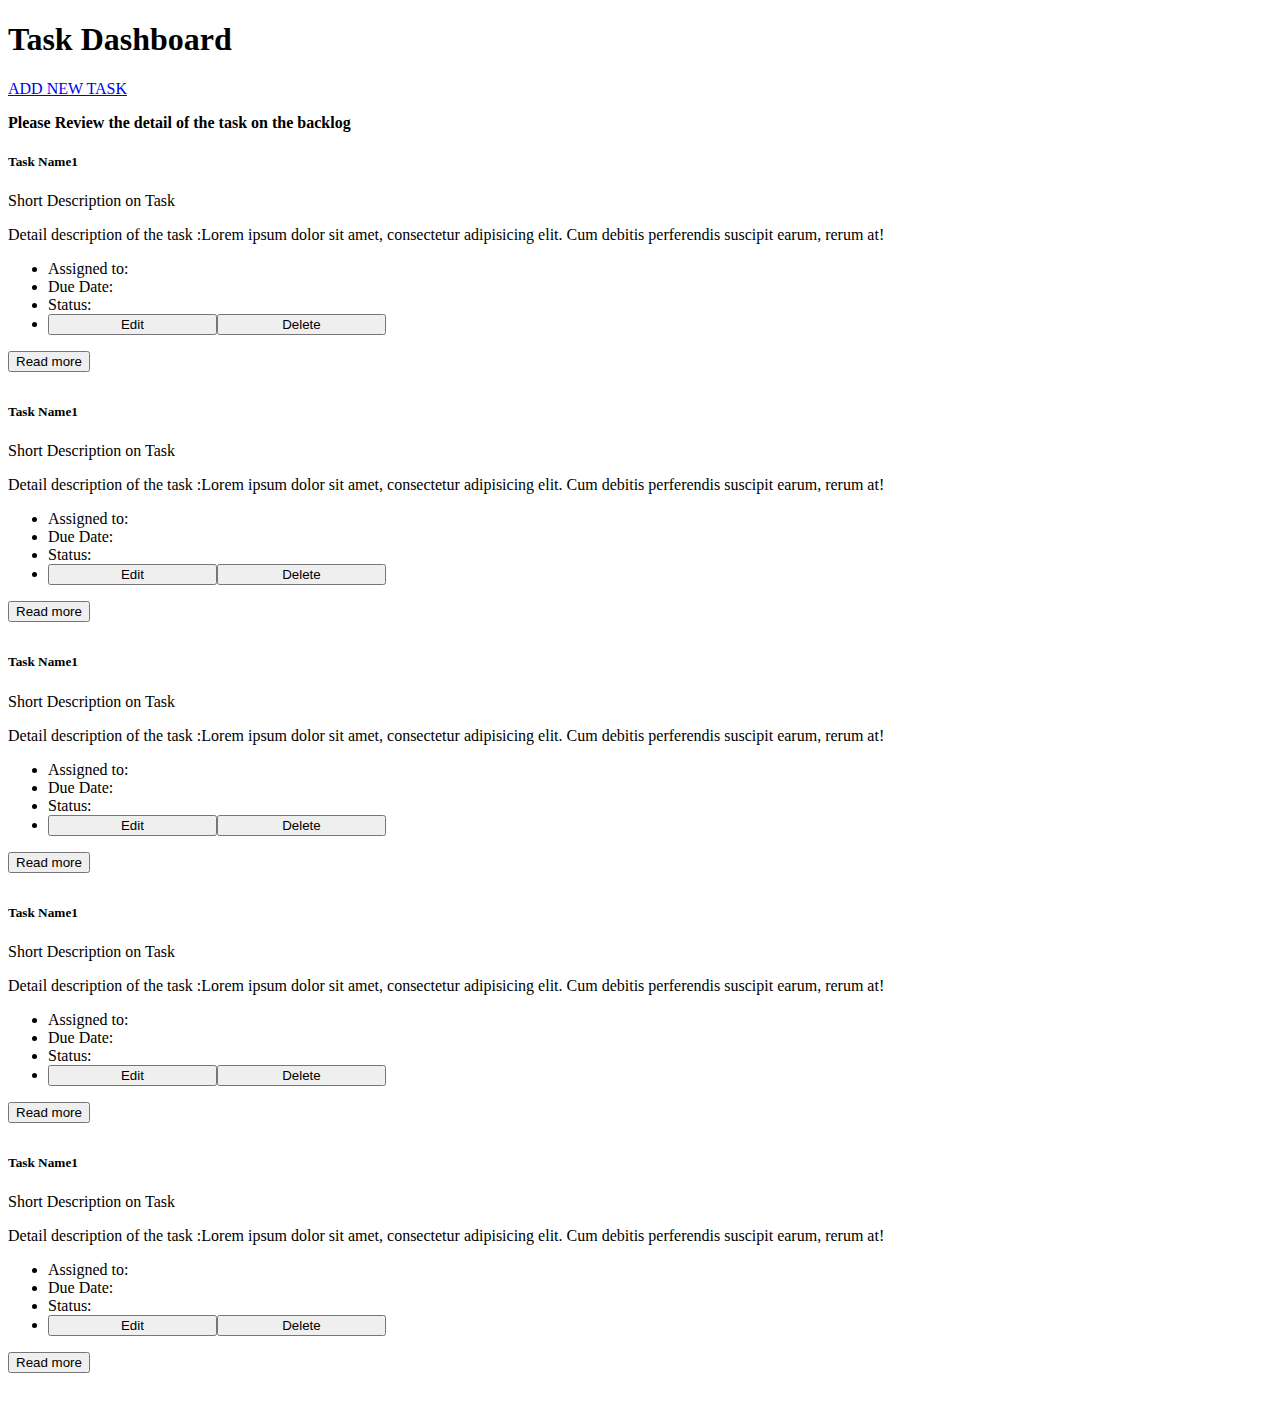
==== index.html @ ff546978 "Added new Js" ====
<!DOCTYPE html>
<html lang="en">
<head>
    <meta charset="UTF-8">
    <meta name="viewport" content="width=device-width, initial-scale=1.0">
    <link rel="stylesheet" href="https://cdn.jsdelivr.net/npm/bootstrap@4.5.3/dist/css/bootstrap.min.css"
        integrity="sha384-TX8t27EcRE3e/ihU7zmQxVncDAy5uIKz4rEkgIXeMed4M0jlfIDPvg6uqKI2xXr2" crossorigin="anonymous">
        <link rel="stylesheet" href="css/style.css">     
      
    <title>Task Dashboard</title>
</head>
<body>
                <!-- Header in Jumbotron  &  sticky button-->
    <header>
        <div class="jumbotron jumbotron-fluid text-center">
            <div class="container">
                <h1 class="display-4">Task Dashboard</h1>
                <a class="btn btn-primary fixed-top m-3" href="newtask.html" role="button">ADD NEW TASK</a>
                <p class="lead"> <strong>Please Review the detail of the task on the backlog</strong></p>
            </div>
        </div>

    </header>

       <!-- Add new task button -->
       
<main class="container">
 
    
                        <!-- Card 1 -->
<div class="card">
    <div class="card-body">
            <h5 class="card-title">Task Name1</h5>
            <p class="card-text">Short Description on Task</p>
           <div id=>
                <p>Detail description of the task :Lorem ipsum dolor sit amet, consectetur adipisicing elit. Cum debitis perferendis suscipit earum, rerum at!</p>
                <ul class="list-group list-group-flush">
                    <li class="list-group-item">Assigned to:</li>
                    <li class="list-group-item">Due Date:</li>
                    <li class="list-group-item">Status: <div class="progress">
                    <div class="progress-bar bg-success" role="progressbar" style="width: 25%" aria-valuenow="25" aria-valuemin="0" aria-valuemax="100"></div>
                    </div></li>
                    <li class="list-group-item text-center"><button  type="button" class="btn btn-primary m-4">Edit</button><button  type="button" class="btn btn-primary">Delete</button></li>
                </ul>
            </div>
        <button id="myBtn" onclick=>Read more</button>        
    </div>
</div> 
                            <!-- Card 2 -->
<div class="card">
<div class="card-body">
        <h5 class="card-title">Task Name1</h5>
        <p class="card-text">Short Description on Task</p>
        <div id=>
            <p>Detail description of the task :Lorem ipsum dolor sit amet, consectetur adipisicing elit. Cum debitis perferendis suscipit earum, rerum at!</p>
            <ul class="list-group list-group-flush">
                <li class="list-group-item">Assigned to:</li>
                <li class="list-group-item">Due Date:</li>
                <li class="list-group-item">Status: <div class="progress">
                <div class="progress-bar bg-success" role="progressbar" style="width: 25%" aria-valuenow="25" aria-valuemin="0" aria-valuemax="100"></div>
                </div></li>
                <li class="list-group-item text-center"><button  type="button" class="btn btn-primary m-4">Edit</button><button  type="button" class="btn btn-primary">Delete</button></li>
            </ul>
        </div>
    <button id="myBtn" onclick=>Read more</button>        
</div>
</div> 
   
                    <!-- Card 3 -->

<div class="card">
<div class="card-body">
        <h5 class="card-title">Task Name1</h5>
        <p class="card-text">Short Description on Task</p>
        <div id=>
            <p>Detail description of the task :Lorem ipsum dolor sit amet, consectetur adipisicing elit. Cum debitis perferendis suscipit earum, rerum at!</p>
            <ul class="list-group list-group-flush">
                <li class="list-group-item">Assigned to:</li>
                <li class="list-group-item">Due Date:</li>
                <li class="list-group-item">Status: <div class="progress">
                <div class="progress-bar bg-success" role="progressbar" style="width: 25%" aria-valuenow="25" aria-valuemin="0" aria-valuemax="100"></div>
                </div></li>
                <li class="list-group-item text-center"><button  type="button" class="btn btn-primary m-4">Edit</button><button  type="button" class="btn btn-primary">Delete</button></li>
            </ul>
        </div>
    <button id="myBtn" onclick=>Read more</button>        
</div>
</div> 

    
                        <!-- Card 4 -->
<div class="card">
<div class="card-body">
        <h5 class="card-title">Task Name1</h5>
        <p class="card-text">Short Description on Task</p>
        <div id=>
            <p>Detail description of the task :Lorem ipsum dolor sit amet, consectetur adipisicing elit. Cum debitis perferendis suscipit earum, rerum at!</p>
            <ul class="list-group list-group-flush">
                <li class="list-group-item">Assigned to:</li>
                <li class="list-group-item">Due Date:</li>
                <li class="list-group-item">Status: <div class="progress">
                <div class="progress-bar bg-success" role="progressbar" style="width: 25%" aria-valuenow="25" aria-valuemin="0" aria-valuemax="100"></div>
                </div></li>
                <li class="list-group-item text-center"><button  type="button" class="btn btn-primary m-4">Edit</button><button  type="button" class="btn btn-primary">Delete</button></li>
            </ul>
        </div>
    <button id="myBtn" onclick=>Read more</button>        
</div>
</div> 

                        
                         <!-- Card 5 -->
<div class="card">
    <div class="card-body">
            <h5 class="card-title">Task Name1</h5>
            <p class="card-text">Short Description on Task</p>
        <div id=>
                <p>Detail description of the task :Lorem ipsum dolor sit amet, consectetur adipisicing elit. Cum debitis perferendis suscipit earum, rerum at!</p>
                <ul class="list-group list-group-flush">
                    <li class="list-group-item">Assigned to:</li>
                    <li class="list-group-item">Due Date:</li>
                    <li class="list-group-item">Status: <div class="progress">
                    <div class="progress-bar bg-success" role="progressbar" style="width: 25%" aria-valuenow="25" aria-valuemin="0" aria-valuemax="100"></div>
                    </div></li>
                    <li class="list-group-item text-center"><button  type="button" class="btn btn-primary m-4">Edit</button><button  type="button" class="btn btn-primary">Delete</button></li>
                </ul>
            </div>
        <button id="myBtn" onclick=>Read more</button>        
    </div>
</div> 
        
                     
    
    
    </main>
                 <!-- footer -->
    <footer>
        <!-- Tek & Ardra @&copy; -->
    </footer>

    <script src="https://code.jquery.com/jquery-3.5.1.slim.min.js"
        integrity="sha384-DfXdz2htPH0lsSSs5nCTpuj/zy4C+OGpamoFVy38MVBnE+IbbVYUew+OrCXaRkfj"
        crossorigin="anonymous"></script>
    <script src="https://cdn.jsdelivr.net/npm/bootstrap@4.5.3/dist/js/bootstrap.bundle.min.js"
        integrity="sha384-ho+j7jyWK8fNQe+A12Hb8AhRq26LrZ/JpcUGGOn+Y7RsweNrtN/tE3MoK7ZeZDyx"
        crossorigin="anonymous"></script>

       
       
</body>
</html>
---- css/style.css ----
.container{
      width:70%;
 }
 
 .btn{
    width:20%; 
}


.card{
      margin-bottom: 2em;


}
footer{
      margin-top: 20px;
      background-color: black;
      color: white;
      text-align: center ;
}


#more{display: none;}
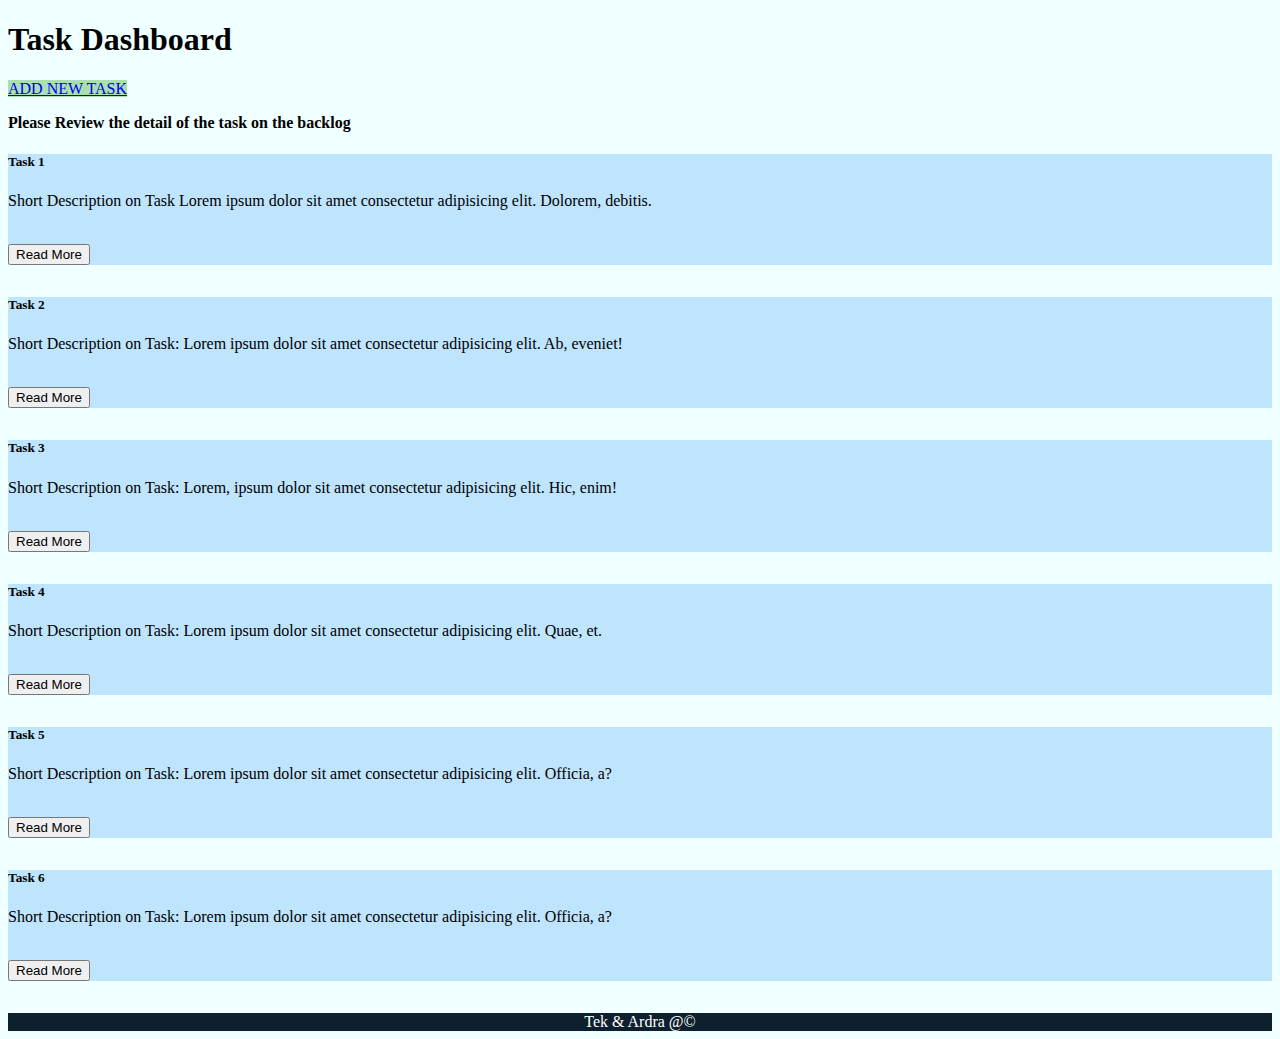
==== commit 56e44a3d: "Merge pull request #3 from Ardra-rep1/Ardra_modified_form" ====
--- a/index.html
+++ b/index.html
@@ -15,7 +15,7 @@
         <div class="jumbotron jumbotron-fluid text-center">
             <div class="container">
                 <h1 class="display-4">Task Dashboard</h1>
-                <a class="btn btn-primary fixed-top m-3" href="newtask.html" role="button">ADD NEW TASK</a>
+                <a class="btn fixed-top m-3 btnnew" href="newtask.html" role="button">ADD NEW TASK</a>
                 <p class="lead"> <strong>Please Review the detail of the task on the backlog</strong></p>
             </div>
         </div>
@@ -26,13 +26,15 @@
        
 <main class="container">
  
-    
+
                         <!-- Card 1 -->
+<div class="row">
+<div class="col-lg-6">
 <div class="card">
     <div class="card-body">
-            <h5 class="card-title">Task Name1</h5>
-            <p class="card-text">Short Description on Task</p>
-           <div id=>
+            <h5 class="card-title">Task 1</h5>
+            <p class="card-text">Short Description on Task Lorem ipsum dolor sit amet consectetur adipisicing elit. Dolorem, debitis.</p>
+           <div id="task1" style="display:none">
                 <p>Detail description of the task :Lorem ipsum dolor sit amet, consectetur adipisicing elit. Cum debitis perferendis suscipit earum, rerum at!</p>
                 <ul class="list-group list-group-flush">
                     <li class="list-group-item">Assigned to:</li>
@@ -43,15 +45,18 @@
                     <li class="list-group-item text-center"><button  type="button" class="btn btn-primary m-4">Edit</button><button  type="button" class="btn btn-primary">Delete</button></li>
                 </ul>
             </div>
-        <button id="myBtn" onclick=>Read more</button>        
+            <br>
+        <button id="task1_btn" onclick="moreLess('task1')">Read More</button>        
     </div>
-</div> 
-                            <!-- Card 2 -->
+</div>
+</div>
+                     <!-- Card 2 -->
+<div class="col-lg-6">
 <div class="card">
 <div class="card-body">
-        <h5 class="card-title">Task Name1</h5>
-        <p class="card-text">Short Description on Task</p>
-        <div id=>
+        <h5 class="card-title">Task 2</h5>
+        <p class="card-text">Short Description on Task: Lorem ipsum dolor sit amet consectetur adipisicing elit. Ab, eveniet!</p>
+        <div id="task2" style="display:none">
             <p>Detail description of the task :Lorem ipsum dolor sit amet, consectetur adipisicing elit. Cum debitis perferendis suscipit earum, rerum at!</p>
             <ul class="list-group list-group-flush">
                 <li class="list-group-item">Assigned to:</li>
@@ -62,17 +67,21 @@
                 <li class="list-group-item text-center"><button  type="button" class="btn btn-primary m-4">Edit</button><button  type="button" class="btn btn-primary">Delete</button></li>
             </ul>
         </div>
-    <button id="myBtn" onclick=>Read more</button>        
-</div>
-</div> 
-   
+        <br>
+    <button id="task2_btn" onclick="moreLess('task2')">Read More</button>        
+</div>
+</div> 
+</div>
+</div>
                     <!-- Card 3 -->
+<div class="row">
+<div class="col-lg-6">
 
 <div class="card">
 <div class="card-body">
-        <h5 class="card-title">Task Name1</h5>
-        <p class="card-text">Short Description on Task</p>
-        <div id=>
+        <h5 class="card-title">Task 3</h5>
+        <p class="card-text">Short Description on Task: Lorem, ipsum dolor sit amet consectetur adipisicing elit. Hic, enim!<p>
+        <div id="task3" style="display:none">
             <p>Detail description of the task :Lorem ipsum dolor sit amet, consectetur adipisicing elit. Cum debitis perferendis suscipit earum, rerum at!</p>
             <ul class="list-group list-group-flush">
                 <li class="list-group-item">Assigned to:</li>
@@ -83,17 +92,21 @@
                 <li class="list-group-item text-center"><button  type="button" class="btn btn-primary m-4">Edit</button><button  type="button" class="btn btn-primary">Delete</button></li>
             </ul>
         </div>
-    <button id="myBtn" onclick=>Read more</button>        
-</div>
-</div> 
+     <br>
+    <button id="task3_btn"  onclick="moreLess('task3')" >Read More</button>   
+    
+</div>
+</div> 
+</div>
 
     
                         <!-- Card 4 -->
+<div class="col-lg-6">
 <div class="card">
 <div class="card-body">
-        <h5 class="card-title">Task Name1</h5>
-        <p class="card-text">Short Description on Task</p>
-        <div id=>
+        <h5 class="card-title">Task 4</h5>
+        <p class="card-text">Short Description on Task: Lorem ipsum dolor sit amet consectetur adipisicing elit. Quae, et.</p>
+        <div id="task4"style="display:none">
             <p>Detail description of the task :Lorem ipsum dolor sit amet, consectetur adipisicing elit. Cum debitis perferendis suscipit earum, rerum at!</p>
             <ul class="list-group list-group-flush">
                 <li class="list-group-item">Assigned to:</li>
@@ -104,17 +117,23 @@
                 <li class="list-group-item text-center"><button  type="button" class="btn btn-primary m-4">Edit</button><button  type="button" class="btn btn-primary">Delete</button></li>
             </ul>
         </div>
-    <button id="myBtn" onclick=>Read more</button>        
-</div>
-</div> 
-
+        <br>
+    <button id="task4_btn" onclick="moreLess('task4')">Read More</button>        
+</div>
+</div> 
+
+</div>
+</div>
                         
                          <!-- Card 5 -->
+<div class="row">
+<div class="col-lg-6">
+
 <div class="card">
     <div class="card-body">
-            <h5 class="card-title">Task Name1</h5>
-            <p class="card-text">Short Description on Task</p>
-        <div id=>
+            <h5 class="card-title">Task 5</h5>
+            <p class="card-text">Short Description on Task: Lorem ipsum dolor sit amet consectetur adipisicing elit. Officia, a?</p>
+        <div id="task5" style="display:none">
                 <p>Detail description of the task :Lorem ipsum dolor sit amet, consectetur adipisicing elit. Cum debitis perferendis suscipit earum, rerum at!</p>
                 <ul class="list-group list-group-flush">
                     <li class="list-group-item">Assigned to:</li>
@@ -125,9 +144,43 @@
                     <li class="list-group-item text-center"><button  type="button" class="btn btn-primary m-4">Edit</button><button  type="button" class="btn btn-primary">Delete</button></li>
                 </ul>
             </div>
-        <button id="myBtn" onclick=>Read more</button>        
+            <br>
+        <button id="task5_btn" onclick="moreLess('task5')">Read More</button>        
     </div>
-</div> 
+</div>
+</div> 
+                <!-- Card 6 -->
+
+<div class="col-lg-6">
+
+    <div class="card">
+        <div class="card-body">
+            <h5 class="card-title">Task 6</h5>
+            <p class="card-text">Short Description on Task: Lorem ipsum dolor sit amet consectetur adipisicing elit.
+                Officia, a?</p>
+            <div id="task6" style="display:none">
+                <p>Detail description of the task :Lorem ipsum dolor sit amet, consectetur adipisicing elit. Cum debitis
+                    perferendis suscipit earum, rerum at!</p>
+                <ul class="list-group list-group-flush">
+                    <li class="list-group-item">Assigned to:</li>
+                    <li class="list-group-item">Due Date:</li>
+                    <li class="list-group-item">Status: <div class="progress">
+                            <div class="progress-bar bg-success" role="progressbar" style="width: 25%"
+                                aria-valuenow="25" aria-valuemin="0" aria-valuemax="100"></div>
+                        </div>
+                    </li>
+                    <li class="list-group-item text-center">
+                        <button type="button" class="btn btn-primary m-4">Edit</button>
+                        <button type="button"class="btn btn-primary">Delete</button>
+                    </li>
+                </ul>
+            </div>
+            <br>
+            <button id="task6_btn" onclick="moreLess('task6')">Read More</button>
+        </div>
+    </div>
+</div>
+</div>
         
                      
     
@@ -135,7 +188,7 @@
     </main>
                  <!-- footer -->
     <footer>
-        <!-- Tek & Ardra @&copy; -->
+        Tek & Ardra @&copy; 
     </footer>
 
     <script src="https://code.jquery.com/jquery-3.5.1.slim.min.js"
@@ -144,7 +197,7 @@
     <script src="https://cdn.jsdelivr.net/npm/bootstrap@4.5.3/dist/js/bootstrap.bundle.min.js"
         integrity="sha384-ho+j7jyWK8fNQe+A12Hb8AhRq26LrZ/JpcUGGOn+Y7RsweNrtN/tE3MoK7ZeZDyx"
         crossorigin="anonymous"></script>
-
+        <script src="js/index2.js"></script>
        
        
 </body>
--- a/css/style.css
+++ b/css/style.css
@@ -1,26 +1,33 @@
  
- .container{
-      width:70%;
+ 
+ body{
+        background-color:azure;
  }
  
  .btn{
-    width:20%; 
+    width:40%; 
 }
 
 
 .card{
+    
+      background-color: rgb(191, 228, 253);
       margin-bottom: 2em;
 
 
 }
 footer{
       margin-top: 20px;
-      background-color: black;
+      background-color: rgb(14, 32, 46);
       color: white;
       text-align: center ;
 }
 
 
-#more{display: none;}
 
+.btnnew{
 
+      background-color:rgb(169, 223, 178);
+      width: 15%;;
+}
+
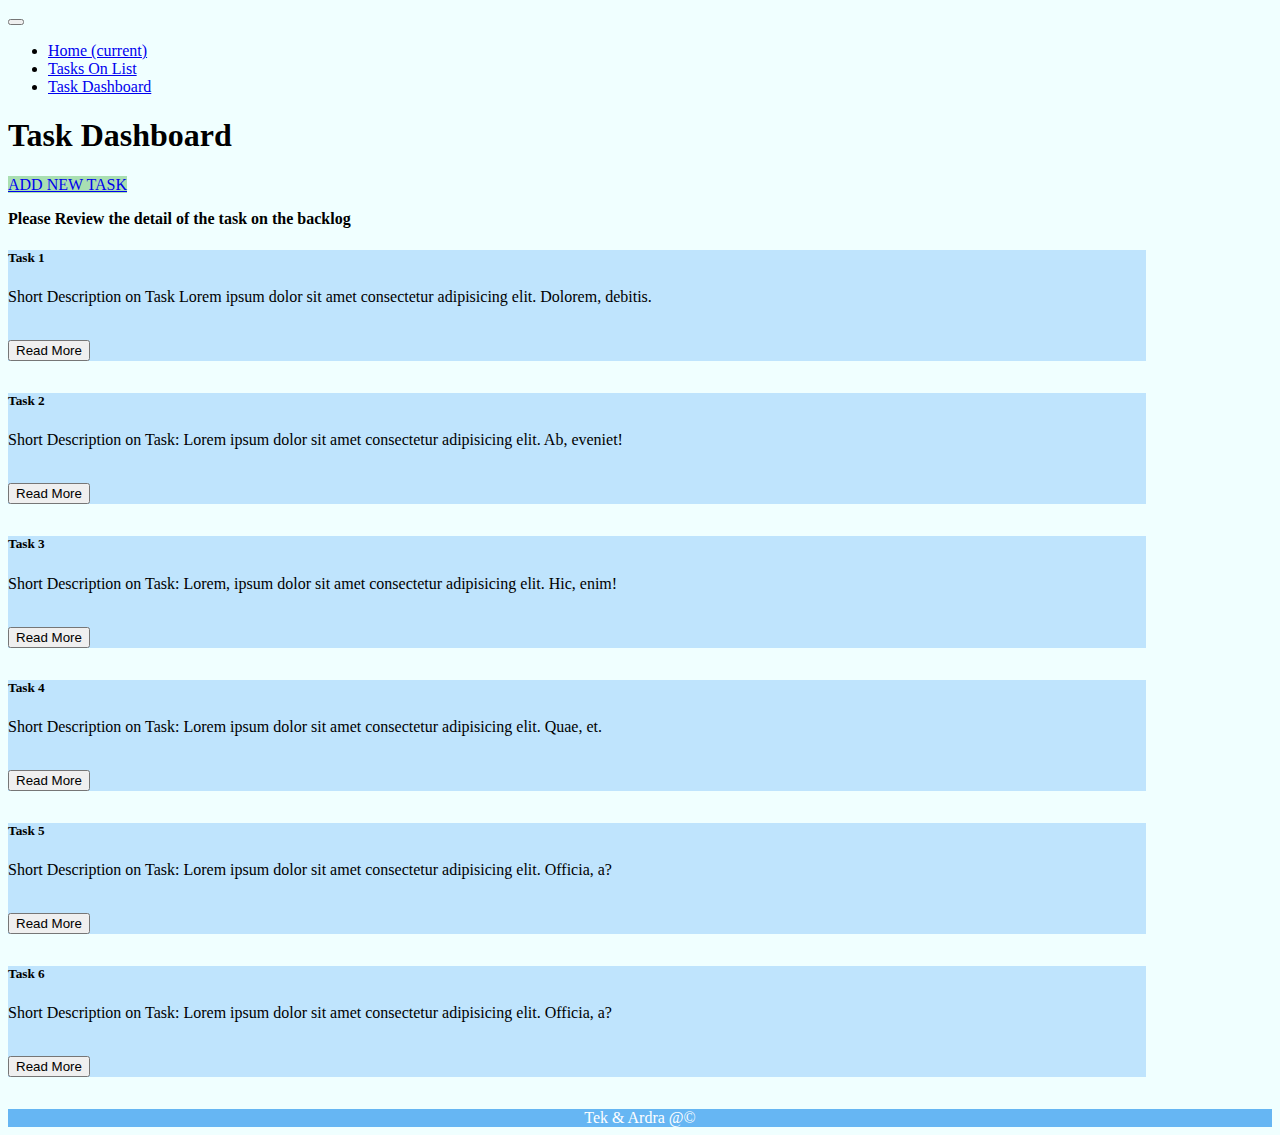
==== commit 02552297: "Navbar Added" ====
--- a/index.html
+++ b/index.html
@@ -1,204 +1,263 @@
-<!DOCTYPE html>
-<html lang="en">
-<head>
-    <meta charset="UTF-8">
-    <meta name="viewport" content="width=device-width, initial-scale=1.0">
-    <link rel="stylesheet" href="https://cdn.jsdelivr.net/npm/bootstrap@4.5.3/dist/css/bootstrap.min.css"
-        integrity="sha384-TX8t27EcRE3e/ihU7zmQxVncDAy5uIKz4rEkgIXeMed4M0jlfIDPvg6uqKI2xXr2" crossorigin="anonymous">
-        <link rel="stylesheet" href="css/style.css">     
-      
-    <title>Task Dashboard</title>
-</head>
-<body>
-                <!-- Header in Jumbotron  &  sticky button-->
-    <header>
-        <div class="jumbotron jumbotron-fluid text-center">
-            <div class="container">
-                <h1 class="display-4">Task Dashboard</h1>
-                <a class="btn fixed-top m-3 btnnew" href="newtask.html" role="button">ADD NEW TASK</a>
-                <p class="lead"> <strong>Please Review the detail of the task on the backlog</strong></p>
-            </div>
-        </div>
-
-    </header>
-
-       <!-- Add new task button -->
-       
-<main class="container">
- 
-
-                        <!-- Card 1 -->
-<div class="row">
-<div class="col-lg-6">
-<div class="card">
-    <div class="card-body">
-            <h5 class="card-title">Task 1</h5>
-            <p class="card-text">Short Description on Task Lorem ipsum dolor sit amet consectetur adipisicing elit. Dolorem, debitis.</p>
-           <div id="task1" style="display:none">
-                <p>Detail description of the task :Lorem ipsum dolor sit amet, consectetur adipisicing elit. Cum debitis perferendis suscipit earum, rerum at!</p>
-                <ul class="list-group list-group-flush">
-                    <li class="list-group-item">Assigned to:</li>
-                    <li class="list-group-item">Due Date:</li>
-                    <li class="list-group-item">Status: <div class="progress">
-                    <div class="progress-bar bg-success" role="progressbar" style="width: 25%" aria-valuenow="25" aria-valuemin="0" aria-valuemax="100"></div>
-                    </div></li>
-                    <li class="list-group-item text-center"><button  type="button" class="btn btn-primary m-4">Edit</button><button  type="button" class="btn btn-primary">Delete</button></li>
-                </ul>
-            </div>
-            <br>
-        <button id="task1_btn" onclick="moreLess('task1')">Read More</button>        
-    </div>
-</div>
-</div>
-                     <!-- Card 2 -->
-<div class="col-lg-6">
-<div class="card">
-<div class="card-body">
-        <h5 class="card-title">Task 2</h5>
-        <p class="card-text">Short Description on Task: Lorem ipsum dolor sit amet consectetur adipisicing elit. Ab, eveniet!</p>
-        <div id="task2" style="display:none">
-            <p>Detail description of the task :Lorem ipsum dolor sit amet, consectetur adipisicing elit. Cum debitis perferendis suscipit earum, rerum at!</p>
-            <ul class="list-group list-group-flush">
-                <li class="list-group-item">Assigned to:</li>
-                <li class="list-group-item">Due Date:</li>
-                <li class="list-group-item">Status: <div class="progress">
-                <div class="progress-bar bg-success" role="progressbar" style="width: 25%" aria-valuenow="25" aria-valuemin="0" aria-valuemax="100"></div>
-                </div></li>
-                <li class="list-group-item text-center"><button  type="button" class="btn btn-primary m-4">Edit</button><button  type="button" class="btn btn-primary">Delete</button></li>
-            </ul>
-        </div>
-        <br>
-    <button id="task2_btn" onclick="moreLess('task2')">Read More</button>        
-</div>
-</div> 
-</div>
-</div>
-                    <!-- Card 3 -->
-<div class="row">
-<div class="col-lg-6">
-
-<div class="card">
-<div class="card-body">
-        <h5 class="card-title">Task 3</h5>
-        <p class="card-text">Short Description on Task: Lorem, ipsum dolor sit amet consectetur adipisicing elit. Hic, enim!<p>
-        <div id="task3" style="display:none">
-            <p>Detail description of the task :Lorem ipsum dolor sit amet, consectetur adipisicing elit. Cum debitis perferendis suscipit earum, rerum at!</p>
-            <ul class="list-group list-group-flush">
-                <li class="list-group-item">Assigned to:</li>
-                <li class="list-group-item">Due Date:</li>
-                <li class="list-group-item">Status: <div class="progress">
-                <div class="progress-bar bg-success" role="progressbar" style="width: 25%" aria-valuenow="25" aria-valuemin="0" aria-valuemax="100"></div>
-                </div></li>
-                <li class="list-group-item text-center"><button  type="button" class="btn btn-primary m-4">Edit</button><button  type="button" class="btn btn-primary">Delete</button></li>
-            </ul>
-        </div>
-     <br>
-    <button id="task3_btn"  onclick="moreLess('task3')" >Read More</button>   
-    
-</div>
-</div> 
-</div>
-
-    
-                        <!-- Card 4 -->
-<div class="col-lg-6">
-<div class="card">
-<div class="card-body">
-        <h5 class="card-title">Task 4</h5>
-        <p class="card-text">Short Description on Task: Lorem ipsum dolor sit amet consectetur adipisicing elit. Quae, et.</p>
-        <div id="task4"style="display:none">
-            <p>Detail description of the task :Lorem ipsum dolor sit amet, consectetur adipisicing elit. Cum debitis perferendis suscipit earum, rerum at!</p>
-            <ul class="list-group list-group-flush">
-                <li class="list-group-item">Assigned to:</li>
-                <li class="list-group-item">Due Date:</li>
-                <li class="list-group-item">Status: <div class="progress">
-                <div class="progress-bar bg-success" role="progressbar" style="width: 25%" aria-valuenow="25" aria-valuemin="0" aria-valuemax="100"></div>
-                </div></li>
-                <li class="list-group-item text-center"><button  type="button" class="btn btn-primary m-4">Edit</button><button  type="button" class="btn btn-primary">Delete</button></li>
-            </ul>
-        </div>
-        <br>
-    <button id="task4_btn" onclick="moreLess('task4')">Read More</button>        
-</div>
-</div> 
-
-</div>
-</div>
-                        
-                         <!-- Card 5 -->
-<div class="row">
-<div class="col-lg-6">
-
-<div class="card">
-    <div class="card-body">
-            <h5 class="card-title">Task 5</h5>
-            <p class="card-text">Short Description on Task: Lorem ipsum dolor sit amet consectetur adipisicing elit. Officia, a?</p>
-        <div id="task5" style="display:none">
-                <p>Detail description of the task :Lorem ipsum dolor sit amet, consectetur adipisicing elit. Cum debitis perferendis suscipit earum, rerum at!</p>
-                <ul class="list-group list-group-flush">
-                    <li class="list-group-item">Assigned to:</li>
-                    <li class="list-group-item">Due Date:</li>
-                    <li class="list-group-item">Status: <div class="progress">
-                    <div class="progress-bar bg-success" role="progressbar" style="width: 25%" aria-valuenow="25" aria-valuemin="0" aria-valuemax="100"></div>
-                    </div></li>
-                    <li class="list-group-item text-center"><button  type="button" class="btn btn-primary m-4">Edit</button><button  type="button" class="btn btn-primary">Delete</button></li>
-                </ul>
-            </div>
-            <br>
-        <button id="task5_btn" onclick="moreLess('task5')">Read More</button>        
-    </div>
-</div>
-</div> 
-                <!-- Card 6 -->
-
-<div class="col-lg-6">
-
-    <div class="card">
-        <div class="card-body">
-            <h5 class="card-title">Task 6</h5>
-            <p class="card-text">Short Description on Task: Lorem ipsum dolor sit amet consectetur adipisicing elit.
-                Officia, a?</p>
-            <div id="task6" style="display:none">
-                <p>Detail description of the task :Lorem ipsum dolor sit amet, consectetur adipisicing elit. Cum debitis
-                    perferendis suscipit earum, rerum at!</p>
-                <ul class="list-group list-group-flush">
-                    <li class="list-group-item">Assigned to:</li>
-                    <li class="list-group-item">Due Date:</li>
-                    <li class="list-group-item">Status: <div class="progress">
-                            <div class="progress-bar bg-success" role="progressbar" style="width: 25%"
-                                aria-valuenow="25" aria-valuemin="0" aria-valuemax="100"></div>
-                        </div>
-                    </li>
-                    <li class="list-group-item text-center">
-                        <button type="button" class="btn btn-primary m-4">Edit</button>
-                        <button type="button"class="btn btn-primary">Delete</button>
-                    </li>
-                </ul>
-            </div>
-            <br>
-            <button id="task6_btn" onclick="moreLess('task6')">Read More</button>
-        </div>
-    </div>
-</div>
-</div>
-        
-                     
-    
-    
-    </main>
-                 <!-- footer -->
-    <footer>
-        Tek & Ardra @&copy; 
-    </footer>
-
-    <script src="https://code.jquery.com/jquery-3.5.1.slim.min.js"
-        integrity="sha384-DfXdz2htPH0lsSSs5nCTpuj/zy4C+OGpamoFVy38MVBnE+IbbVYUew+OrCXaRkfj"
-        crossorigin="anonymous"></script>
-    <script src="https://cdn.jsdelivr.net/npm/bootstrap@4.5.3/dist/js/bootstrap.bundle.min.js"
-        integrity="sha384-ho+j7jyWK8fNQe+A12Hb8AhRq26LrZ/JpcUGGOn+Y7RsweNrtN/tE3MoK7ZeZDyx"
-        crossorigin="anonymous"></script>
-        <script src="js/index2.js"></script>
-       
-       
-</body>
+<!DOCTYPE html>
+<html lang="en">
+
+<head>
+    <meta charset="UTF-8">
+    <meta name="viewport" content="width=device-width, initial-scale=1.0">
+    <link rel="stylesheet" href="https://cdn.jsdelivr.net/npm/bootstrap@4.5.3/dist/css/bootstrap.min.css"
+        integrity="sha384-TX8t27EcRE3e/ihU7zmQxVncDAy5uIKz4rEkgIXeMed4M0jlfIDPvg6uqKI2xXr2" crossorigin="anonymous">
+    <link rel="stylesheet" href="css/style.css">
+
+    <title>Task Dashboard</title>
+</head>
+
+
+<body>
+
+   
+    <header>
+        <nav class="navbar-light navbar-expand-sm bg-light text-muted">
+            <!-- Add the <a> below: -->
+            <button class="navbar-toggler" type="button" data-toggle="collapse" data-target="#navbarSupportedContent"
+                aria-controls="navbarSupportedContent" aria-expanded="false" aria-label="Toggle navigation">
+                <span class="navbar-toggler-icon"></span>
+            </button>
+            <div class="collapse navbar-collapse" id="navbarSupportedContent">
+                <!-- Make the follow elements into a nav component: -->
+                <ul class="navbar-nav">
+                    <li class="nav-item active">
+                        <a href="newTask.html" class="nav-link">Home <span class="sr-only">(current)</span></a>
+                    </li>
+                    <li class="nav-item">
+                        <a href="#TasksAdded" class="nav-link">Tasks On List</a>
+                    </li>
+                    <li class="nav-item">
+                        <a href="index.html" class="nav-link">Task Dashboard</a>
+                    </li>
+                </ul>
+            </div>
+        </nav>
+        <!-- Header in Jumbotron  &  sticky button-->
+        <div class="jumbotron jumbotron-fluid text-center">
+            <div class="container">
+                <h1 class="display-4">Task Dashboard</h1>
+                <a class="btn m-3 btnnew" href="newtask.html" role="button">ADD NEW TASK</a>
+                <p class="lead"> <strong>Please Review the detail of the task on the backlog</strong></p>
+            </div>
+        </div>
+
+    </header>
+
+    <!-- Add new task button -->
+
+    <main class="container">
+
+
+        <!-- Card 1 -->
+        <div class="row">
+            <div class="col-lg-6">
+                <div class="card">
+                    <div class="card-body">
+                        <h5 class="card-title">Task 1</h5>
+                        <p class="card-text">Short Description on Task Lorem ipsum dolor sit amet consectetur
+                            adipisicing elit. Dolorem, debitis.</p>
+                        <div id="task1" style="display:none">
+                            <p>Detail description of the task :Lorem ipsum dolor sit amet, consectetur adipisicing elit.
+                                Cum debitis perferendis suscipit earum, rerum at!</p>
+                            <ul class="list-group list-group-flush">
+                                <li class="list-group-item">Assigned to:</li>
+                                <li class="list-group-item">Due Date:</li>
+                                <li class="list-group-item">Status: <div class="progress">
+                                        <div class="progress-bar bg-success" role="progressbar" style="width: 25%"
+                                            aria-valuenow="25" aria-valuemin="0" aria-valuemax="100"></div>
+                                    </div>
+                                </li>
+                                <li class="list-group-item text-center"><button type="button"
+                                        class="btn btn-primary m-4">Edit</button><button type="button"
+                                        class="btn btn-primary">Delete</button></li>
+                            </ul>
+                        </div>
+                        <br>
+                        <button id="task1_btn" onclick="moreLess('task1')">Read More</button>
+                    </div>
+                </div>
+            </div>
+            <!-- Card 2 -->
+            <div class="col-lg-6">
+                <div class="card">
+                    <div class="card-body">
+                        <h5 class="card-title">Task 2</h5>
+                        <p class="card-text">Short Description on Task: Lorem ipsum dolor sit amet consectetur
+                            adipisicing elit. Ab, eveniet!</p>
+                        <div id="task2" style="display:none">
+                            <p>Detail description of the task :Lorem ipsum dolor sit amet, consectetur adipisicing elit.
+                                Cum debitis perferendis suscipit earum, rerum at!</p>
+                            <ul class="list-group list-group-flush">
+                                <li class="list-group-item">Assigned to:</li>
+                                <li class="list-group-item">Due Date:</li>
+                                <li class="list-group-item">Status: <div class="progress">
+                                        <div class="progress-bar bg-success" role="progressbar" style="width: 25%"
+                                            aria-valuenow="25" aria-valuemin="0" aria-valuemax="100"></div>
+                                    </div>
+                                </li>
+                                <li class="list-group-item text-center"><button type="button"
+                                        class="btn btn-primary m-4">Edit</button><button type="button"
+                                        class="btn btn-primary">Delete</button></li>
+                            </ul>
+                        </div>
+                        <br>
+                        <button id="task2_btn" onclick="moreLess('task2')">Read More</button>
+                    </div>
+                </div>
+            </div>
+        </div>
+        <!-- Card 3 -->
+        <div class="row">
+            <div class="col-lg-6">
+
+                <div class="card">
+                    <div class="card-body">
+                        <h5 class="card-title">Task 3</h5>
+                        <p class="card-text">Short Description on Task: Lorem, ipsum dolor sit amet consectetur
+                            adipisicing elit. Hic, enim!
+                        <p>
+                        <div id="task3" style="display:none">
+                            <p>Detail description of the task :Lorem ipsum dolor sit amet, consectetur adipisicing elit.
+                                Cum debitis perferendis suscipit earum, rerum at!</p>
+                            <ul class="list-group list-group-flush">
+                                <li class="list-group-item">Assigned to:</li>
+                                <li class="list-group-item">Due Date:</li>
+                                <li class="list-group-item">Status: <div class="progress">
+                                        <div class="progress-bar bg-success" role="progressbar" style="width: 25%"
+                                            aria-valuenow="25" aria-valuemin="0" aria-valuemax="100"></div>
+                                    </div>
+                                </li>
+                                <li class="list-group-item text-center"><button type="button"
+                                        class="btn btn-primary m-4">Edit</button><button type="button"
+                                        class="btn btn-primary">Delete</button></li>
+                            </ul>
+                        </div>
+                        <br>
+                        <button id="task3_btn" onclick="moreLess('task3')">Read More</button>
+
+                    </div>
+                </div>
+            </div>
+
+
+            <!-- Card 4 -->
+            <div class="col-lg-6">
+                <div class="card">
+                    <div class="card-body">
+                        <h5 class="card-title">Task 4</h5>
+                        <p class="card-text">Short Description on Task: Lorem ipsum dolor sit amet consectetur
+                            adipisicing elit. Quae, et.</p>
+                        <div id="task4" style="display:none">
+                            <p>Detail description of the task :Lorem ipsum dolor sit amet, consectetur adipisicing elit.
+                                Cum debitis perferendis suscipit earum, rerum at!</p>
+                            <ul class="list-group list-group-flush">
+                                <li class="list-group-item">Assigned to:</li>
+                                <li class="list-group-item">Due Date:</li>
+                                <li class="list-group-item">Status: <div class="progress">
+                                        <div class="progress-bar bg-success" role="progressbar" style="width: 25%"
+                                            aria-valuenow="25" aria-valuemin="0" aria-valuemax="100"></div>
+                                    </div>
+                                </li>
+                                <li class="list-group-item text-center"><button type="button"
+                                        class="btn btn-primary m-4">Edit</button><button type="button"
+                                        class="btn btn-primary">Delete</button></li>
+                            </ul>
+                        </div>
+                        <br>
+                        <button id="task4_btn" onclick="moreLess('task4')">Read More</button>
+                    </div>
+                </div>
+
+            </div>
+        </div>
+
+        <!-- Card 5 -->
+        <div class="row">
+            <div class="col-lg-6">
+
+                <div class="card">
+                    <div class="card-body">
+                        <h5 class="card-title">Task 5</h5>
+                        <p class="card-text">Short Description on Task: Lorem ipsum dolor sit amet consectetur
+                            adipisicing elit. Officia, a?</p>
+                        <div id="task5" style="display:none">
+                            <p>Detail description of the task :Lorem ipsum dolor sit amet, consectetur adipisicing elit.
+                                Cum debitis perferendis suscipit earum, rerum at!</p>
+                            <ul class="list-group list-group-flush">
+                                <li class="list-group-item">Assigned to:</li>
+                                <li class="list-group-item">Due Date:</li>
+                                <li class="list-group-item">Status: <div class="progress">
+                                        <div class="progress-bar bg-success" role="progressbar" style="width: 25%"
+                                            aria-valuenow="25" aria-valuemin="0" aria-valuemax="100"></div>
+                                    </div>
+                                </li>
+                                <li class="list-group-item text-center"><button type="button"
+                                        class="btn btn-primary m-4">Edit</button><button type="button"
+                                        class="btn btn-primary">Delete</button></li>
+                            </ul>
+                        </div>
+                        <br>
+                        <button id="task5_btn" onclick="moreLess('task5')">Read More</button>
+                    </div>
+                </div>
+            </div>
+            <!-- Card 6 -->
+
+            <div class="col-lg-6">
+
+                <div class="card">
+                    <div class="card-body">
+                        <h5 class="card-title">Task 6</h5>
+                        <p class="card-text">Short Description on Task: Lorem ipsum dolor sit amet consectetur
+                            adipisicing elit.
+                            Officia, a?</p>
+                        <div id="task6" style="display:none">
+                            <p>Detail description of the task :Lorem ipsum dolor sit amet, consectetur adipisicing elit.
+                                Cum debitis
+                                perferendis suscipit earum, rerum at!</p>
+                            <ul class="list-group list-group-flush">
+                                <li class="list-group-item">Assigned to:</li>
+                                <li class="list-group-item">Due Date:</li>
+                                <li class="list-group-item">Status: <div class="progress">
+                                        <div class="progress-bar bg-success" role="progressbar" style="width: 25%"
+                                            aria-valuenow="25" aria-valuemin="0" aria-valuemax="100"></div>
+                                    </div>
+                                </li>
+                                <li class="list-group-item text-center">
+                                    <button type="button" class="btn btn-primary m-4">Edit</button>
+                                    <button type="button" class="btn btn-primary">Delete</button>
+                                </li>
+                            </ul>
+                        </div>
+                        <br>
+                        <button id="task6_btn" onclick="moreLess('task6')">Read More</button>
+                    </div>
+                </div>
+            </div>
+        </div>
+
+
+
+
+    </main>
+    <!-- footer -->
+    <footer>
+        Tek & Ardra @&copy;
+    </footer>
+    <script src="https://code.jquery.com/jquery-3.5.1.slim.min.js"
+        integrity="sha384-DfXdz2htPH0lsSSs5nCTpuj/zy4C+OGpamoFVy38MVBnE+IbbVYUew+OrCXaRkfj"
+        crossorigin="anonymous"></script>
+    <script src="https://cdn.jsdelivr.net/npm/bootstrap@4.5.3/dist/js/bootstrap.bundle.min.js"
+        integrity="sha384-ho+j7jyWK8fNQe+A12Hb8AhRq26LrZ/JpcUGGOn+Y7RsweNrtN/tE3MoK7ZeZDyx"
+        crossorigin="anonymous"></script>
+    <script src="js/index2.js"></script>
+
+
+</body>
+
 </html>--- a/css/style.css
+++ b/css/style.css
@@ -1,8 +1,13 @@
  
+body{
+        background-color:azure;
+
+ }
+ .container{
+      width:90%;
+
+ }
  
- body{
-        background-color:azure;
- }
  
  .btn{
     width:40%; 
@@ -18,7 +23,7 @@
 }
 footer{
       margin-top: 20px;
-      background-color: rgb(14, 32, 46);
+      background-color: rgb(102, 182, 243);
       color: white;
       text-align: center ;
 }
@@ -28,6 +33,7 @@
 .btnnew{
 
       background-color:rgb(169, 223, 178);
-      width: 15%;;
+      width: 15%;
+     
 }
 
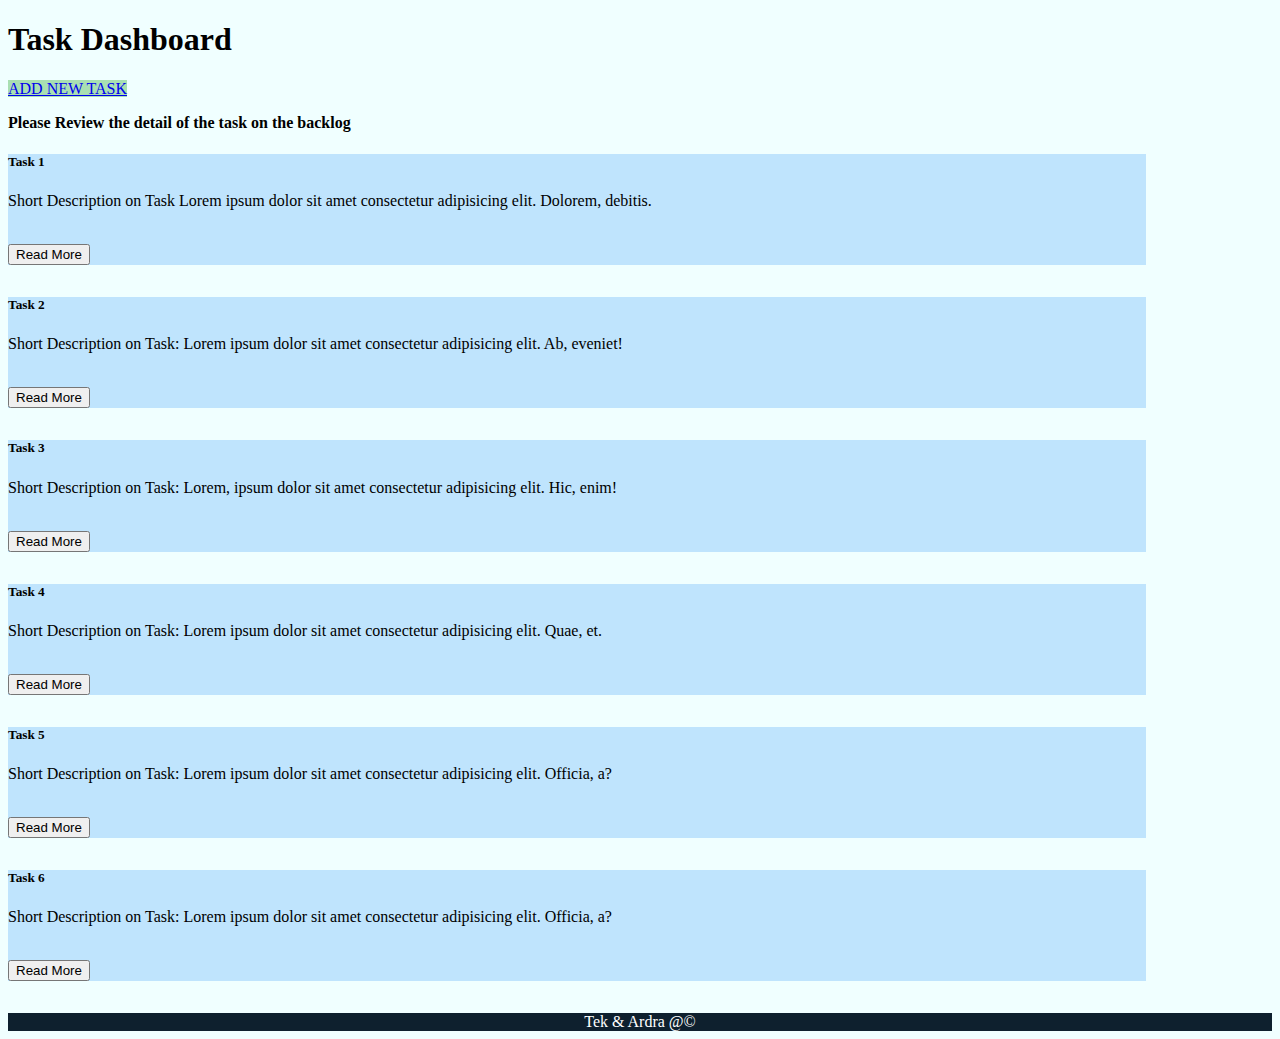
==== commit cb298409: "Copied from main repo" ====
--- a/index.html
+++ b/index.html
@@ -1,3 +1,4 @@
+
 <!DOCTYPE html>
 <html lang="en">
 
@@ -11,37 +12,13 @@
     <title>Task Dashboard</title>
 </head>
 
-
 <body>
-
-   
+    <!-- Header in Jumbotron  &  sticky button-->
     <header>
-        <nav class="navbar-light navbar-expand-sm bg-light text-muted">
-            <!-- Add the <a> below: -->
-            <button class="navbar-toggler" type="button" data-toggle="collapse" data-target="#navbarSupportedContent"
-                aria-controls="navbarSupportedContent" aria-expanded="false" aria-label="Toggle navigation">
-                <span class="navbar-toggler-icon"></span>
-            </button>
-            <div class="collapse navbar-collapse" id="navbarSupportedContent">
-                <!-- Make the follow elements into a nav component: -->
-                <ul class="navbar-nav">
-                    <li class="nav-item active">
-                        <a href="newTask.html" class="nav-link">Home <span class="sr-only">(current)</span></a>
-                    </li>
-                    <li class="nav-item">
-                        <a href="#TasksAdded" class="nav-link">Tasks On List</a>
-                    </li>
-                    <li class="nav-item">
-                        <a href="index.html" class="nav-link">Task Dashboard</a>
-                    </li>
-                </ul>
-            </div>
-        </nav>
-        <!-- Header in Jumbotron  &  sticky button-->
         <div class="jumbotron jumbotron-fluid text-center">
             <div class="container">
                 <h1 class="display-4">Task Dashboard</h1>
-                <a class="btn m-3 btnnew" href="newtask.html" role="button">ADD NEW TASK</a>
+                <a class="btn fixed-top m-3 btnnew" href="newtask.html" role="button">ADD NEW TASK</a>
                 <p class="lead"> <strong>Please Review the detail of the task on the backlog</strong></p>
             </div>
         </div>
@@ -249,6 +226,7 @@
     <footer>
         Tek & Ardra @&copy;
     </footer>
+
     <script src="https://code.jquery.com/jquery-3.5.1.slim.min.js"
         integrity="sha384-DfXdz2htPH0lsSSs5nCTpuj/zy4C+OGpamoFVy38MVBnE+IbbVYUew+OrCXaRkfj"
         crossorigin="anonymous"></script>
@@ -260,4 +238,5 @@
 
 </body>
 
-</html>+</html>
+
--- a/css/style.css
+++ b/css/style.css
@@ -1,3 +1,4 @@
+
  
 body{
         background-color:azure;
@@ -23,7 +24,7 @@
 }
 footer{
       margin-top: 20px;
-      background-color: rgb(102, 182, 243);
+      background-color: rgb(14, 32, 46);
       color: white;
       text-align: center ;
 }
@@ -33,7 +34,6 @@
 .btnnew{
 
       background-color:rgb(169, 223, 178);
-      width: 15%;
-     
+      width: 15%;;
 }
 
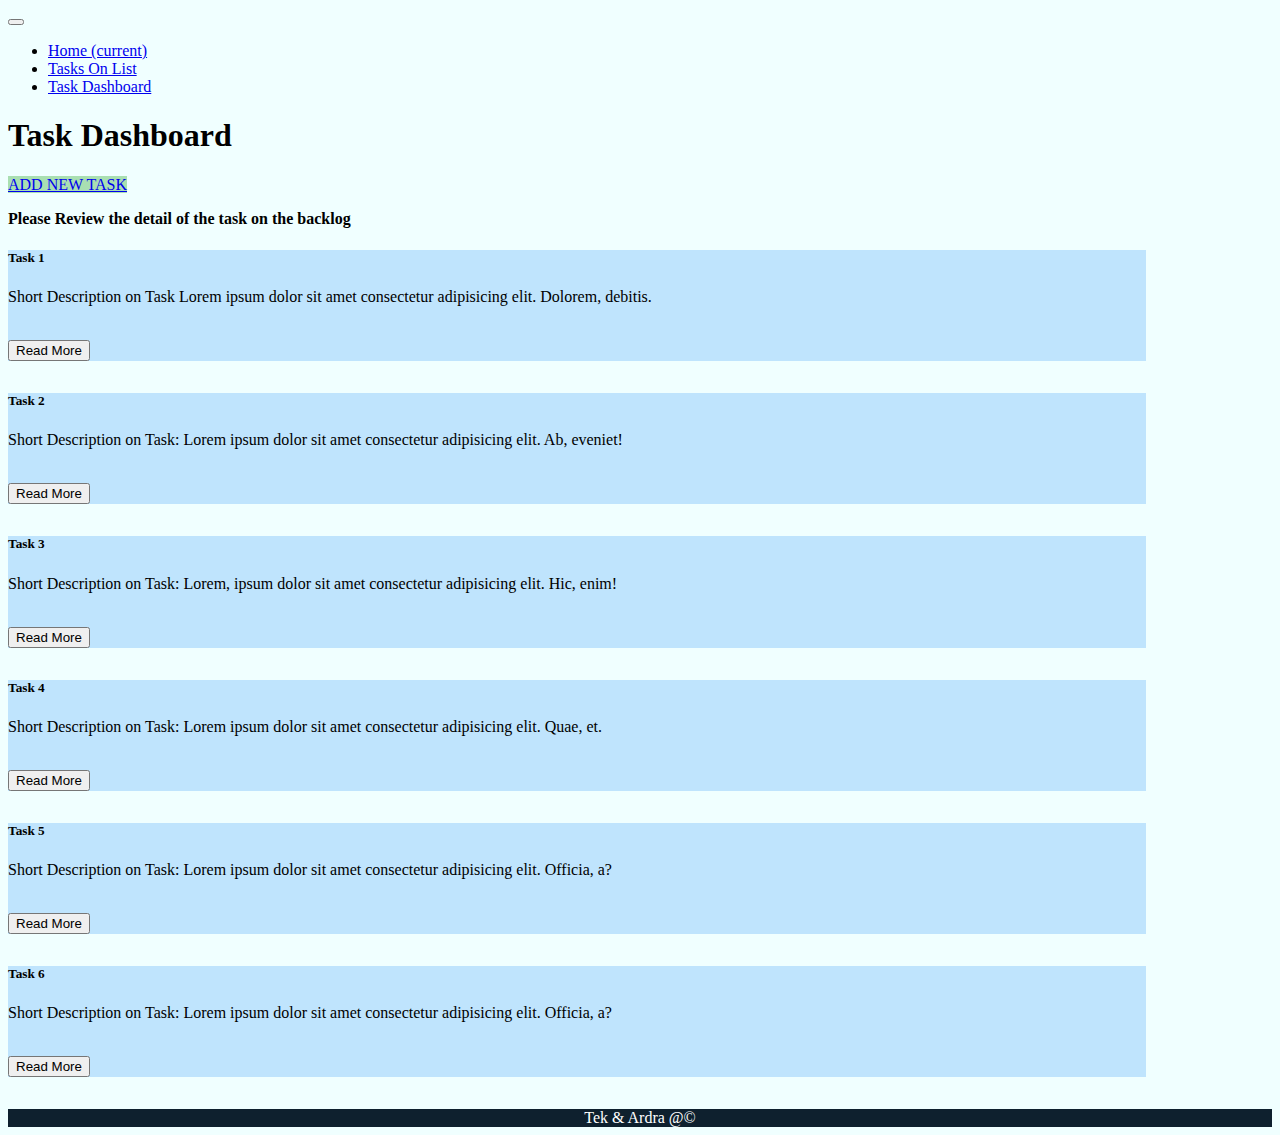
==== commit 53a05b54: "Added Navbar tasklist" ====
--- a/index.html
+++ b/index.html
@@ -1,4 +1,3 @@
-
 <!DOCTYPE html>
 <html lang="en">
 
@@ -12,13 +11,37 @@
     <title>Task Dashboard</title>
 </head>
 
+
 <body>
-    <!-- Header in Jumbotron  &  sticky button-->
+
+   
     <header>
+        <nav class="navbar-light navbar-expand-sm bg-light text-muted">
+            <!-- Add the <a> below: -->
+            <button class="navbar-toggler" type="button" data-toggle="collapse" data-target="#navbarSupportedContent"
+                aria-controls="navbarSupportedContent" aria-expanded="false" aria-label="Toggle navigation">
+                <span class="navbar-toggler-icon"></span>
+            </button>
+            <div class="collapse navbar-collapse" id="navbarSupportedContent">
+                <!-- Make the follow elements into a nav component: -->
+                <ul class="navbar-nav">
+                    <li class="nav-item active">
+                        <a href="newTask.html" class="nav-link">Home <span class="sr-only">(current)</span></a>
+                    </li>
+                    <li class="nav-item">
+                        <a href="#taskDisplayList" class="nav-link">Tasks On List</a>
+                    </li>
+                    <li class="nav-item">
+                        <a href="index.html" class="nav-link">Task Dashboard</a>
+                    </li>
+                </ul>
+            </div>
+        </nav>
+        <!-- Header in Jumbotron  &  sticky button-->
         <div class="jumbotron jumbotron-fluid text-center">
             <div class="container">
                 <h1 class="display-4">Task Dashboard</h1>
-                <a class="btn fixed-top m-3 btnnew" href="newtask.html" role="button">ADD NEW TASK</a>
+                <a class="btn m-3 btnnew" href="newtask.html" role="button">ADD NEW TASK</a>
                 <p class="lead"> <strong>Please Review the detail of the task on the backlog</strong></p>
             </div>
         </div>
@@ -226,7 +249,6 @@
     <footer>
         Tek & Ardra @&copy;
     </footer>
-
     <script src="https://code.jquery.com/jquery-3.5.1.slim.min.js"
         integrity="sha384-DfXdz2htPH0lsSSs5nCTpuj/zy4C+OGpamoFVy38MVBnE+IbbVYUew+OrCXaRkfj"
         crossorigin="anonymous"></script>
@@ -238,5 +260,4 @@
 
 </body>
 
-</html>
-
+</html>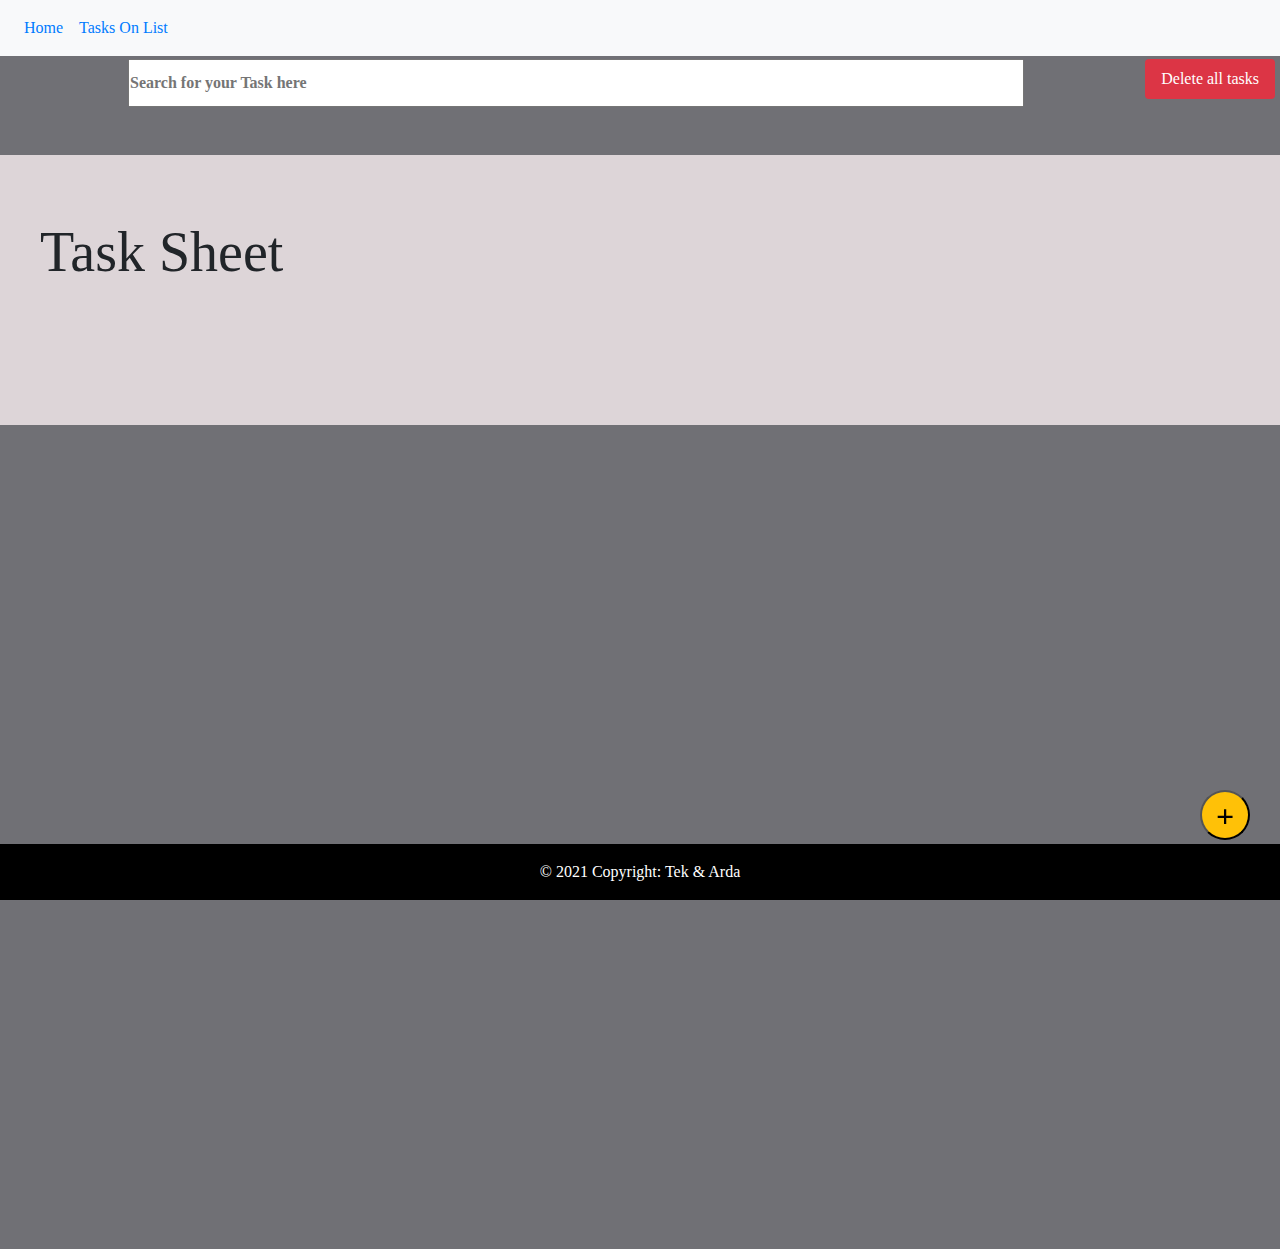
==== commit c1dcf147: "Update index.html" ====
--- a/index.html
+++ b/index.html
@@ -4,260 +4,307 @@
 <head>
     <meta charset="UTF-8">
     <meta name="viewport" content="width=device-width, initial-scale=1.0">
-    <link rel="stylesheet" href="https://cdn.jsdelivr.net/npm/bootstrap@4.5.3/dist/css/bootstrap.min.css"
-        integrity="sha384-TX8t27EcRE3e/ihU7zmQxVncDAy5uIKz4rEkgIXeMed4M0jlfIDPvg6uqKI2xXr2" crossorigin="anonymous">
-    <link rel="stylesheet" href="css/style.css">
-
-    <title>Task Dashboard</title>
+   
+    <!-- Link to the Font Awesome CDN -->
+    <link rel="stylesheet" href="https://pro.fontawesome.com/releases/v5.10.0/css/all.css"
+        integrity="sha384-AYmEC3Yw5cVb3ZcuHtOA93w35dYTsvhLPVnYs9eStHfGJvOvKxVfELGroGkvsg+p" crossorigin="anonymous" />
+    <!-- Link to the  Bootstrap CDN -->
+    <link rel="stylesheet" href="https://stackpath.bootstrapcdn.com/bootstrap/4.4.1/css/bootstrap.min.css"
+        integrity="sha384-Vkoo8x4CGsO3+Hhxv8T/Q5PaXtkKtu6ug5TOeNV6gBiFeWPGFN9MuhOf23Q9Ifjh" crossorigin="anonymous">
+    <!-- Coustom tylesheet -->
+    <link rel="stylesheet" href="css/style1.css">
+    <title>New Task</title>
 </head>
 
-
 <body>
-
-   
     <header>
-        <nav class="navbar-light navbar-expand-sm bg-light text-muted">
-            <!-- Add the <a> below: -->
+
+        <!---------------------------------  Navigation Bar HTML Started ------------------------------------- -->
+        <nav class="navbar navbar-expand-sm bg-light text-muted">
+            
             <button class="navbar-toggler" type="button" data-toggle="collapse" data-target="#navbarSupportedContent"
                 aria-controls="navbarSupportedContent" aria-expanded="false" aria-label="Toggle navigation">
                 <span class="navbar-toggler-icon"></span>
             </button>
             <div class="collapse navbar-collapse" id="navbarSupportedContent">
-                <!-- Make the follow elements into a nav component: -->
+                
                 <ul class="navbar-nav">
                     <li class="nav-item active">
-                        <a href="newTask.html" class="nav-link">Home <span class="sr-only">(current)</span></a>
+                        <a href="newTask.html" class="nav-link">Home<span class="sr-only"></span></a>
                     </li>
                     <li class="nav-item">
                         <a href="#taskDisplayList" class="nav-link">Tasks On List</a>
                     </li>
-                    <li class="nav-item">
-                        <a href="index.html" class="nav-link">Task Dashboard</a>
-                    </li>
                 </ul>
             </div>
         </nav>
-        <!-- Header in Jumbotron  &  sticky button-->
-        <div class="jumbotron jumbotron-fluid text-center">
-            <div class="container">
-                <h1 class="display-4">Task Dashboard</h1>
-                <a class="btn m-3 btnnew" href="newtask.html" role="button">ADD NEW TASK</a>
-                <p class="lead"> <strong>Please Review the detail of the task on the backlog</strong></p>
-            </div>
-        </div>
-
+
+        <!--///////////////////////////////  Navigation Bar HTML Started Ended//////////////////////////////  -->
+
+        <!-------------------------- Add button for adding new task  and delete all tasks------------------------>
+
+       
+      
+            <button type="button" class="btn btn-danger btnDelete" style="float:right" data-toggle= "modal">Delete all tasks</button> 
+            <input type="text" class="search-task" placeholder="Search for your Task here" >
+           
+                <input type="button" value="+" class="addTaskBtn"  data-target="#newTaskModal">
+
+    <!---------------------------------Jumbotron Started   ---------------------------------------------------------->
+
+
+        <div class="jumbotron jumbotron-fluid taskTitle my-5">
+            <div><span class="display-4 mtitle">Task Sheet</span><span class="dateTime"></span>
+            </div>
+        </div>
+
+        <!--//////////////////////////////////////Jumbotron End ///////////////////////////////////////// -->
     </header>
-
-    <!-- Add new task button -->
-
-    <main class="container">
-
-
-        <!-- Card 1 -->
-        <div class="row">
-            <div class="col-lg-6">
-                <div class="card">
-                    <div class="card-body">
-                        <h5 class="card-title">Task 1</h5>
-                        <p class="card-text">Short Description on Task Lorem ipsum dolor sit amet consectetur
-                            adipisicing elit. Dolorem, debitis.</p>
-                        <div id="task1" style="display:none">
-                            <p>Detail description of the task :Lorem ipsum dolor sit amet, consectetur adipisicing elit.
-                                Cum debitis perferendis suscipit earum, rerum at!</p>
-                            <ul class="list-group list-group-flush">
-                                <li class="list-group-item">Assigned to:</li>
-                                <li class="list-group-item">Due Date:</li>
-                                <li class="list-group-item">Status: <div class="progress">
-                                        <div class="progress-bar bg-success" role="progressbar" style="width: 25%"
-                                            aria-valuenow="25" aria-valuemin="0" aria-valuemax="100"></div>
-                                    </div>
-                                </li>
-                                <li class="list-group-item text-center"><button type="button"
-                                        class="btn btn-primary m-4">Edit</button><button type="button"
-                                        class="btn btn-primary">Delete</button></li>
-                            </ul>
-                        </div>
-                        <br>
-                        <button id="task1_btn" onclick="moreLess('task1')">Read More</button>
+    <main>
+
+        <!-------------------------------- Model to display the new task form started  ---------------------->
+           
+       
+
+        <div class="modal fade" id="newTaskModal" tabindex="-1" role="dialog" aria-labelledby="exampleModalLabel"
+            aria-hidden="true">
+            <div class="modal-dialog" role="document">
+                <div class="modal-content">
+                    <div class="modal-header">
+                        <h4 class="modal-title" id="exampleModalLabel">New Task</h4>
+                        <button type="button" class="close" data-dismiss="modal" aria-label="Close">
+                            <span aria-hidden="true">&times;</span>
+                        </button>
+                    </div>
+                    <!-- Modal body started  -->
+                    <div class="container modal-body">
+                        <form id="formId">
+                            <div class="form-group">
+                                <label for="newTaskName">Task Name</label>
+                                <input type="text" class="form-control" id="newTaskName" name="Task Name"
+                                    placeholder="Task Name">
+                            </div>
+
+                            <div class="form-row">
+                                <div class="form-group col">
+                                    <label for="assignedTo">Assigned To</label>
+                                    <select class="form-control" id="assignedTo" name="AssignedTo" value="assignedTo">
+                                        <option value="" selected>Pick SomeOne</option>
+                                        <option>Tek</option>
+                                        <option>Arda</option>
+                                        <option>Max</option>
+                                    </select>
+                                </div>
+                                <div class="form-group col">
+                                    <label for="taskDueDate">Task Due Date</label>
+                                    <input type="date" class="form-control" id="taskDueDate" name="Due Date"
+                                        class="datepicker" min="2020-12-17">
+                                </div>
+                            </div>
+                            <div class="form-group">
+                                <label for="status"> Status </label>
+                                <select class="form-control" id="status" name="Status">
+                                    <option value="">Choose the Task Status</option>
+                                    <option value="TO DO">TO DO </option>
+                                    <option value="PROGRESS">IN PROGRESS</option>
+                                    <option value="REVIEW">REVIEW</option>
+                                    <option value="DONE">DONE </option>
+                                </select>
+                            </div>
+                            <div class="form-group">
+                                <label for="newTaskDescription">Task Description</label>
+                                <textarea class="form-control" id="newTaskDescription" name="Task Description" rows="3"
+                                    placeholder="Description"> </textarea>
+                            </div>
+                            <div id='alertmessage' class="alert alert-danger container" style="display:hidden;"></div>
+                            <div class="form-group btnSave">
+                                <button type="submit" class="btn btn-success">Save Task</button>
+                            </div>
+                        </form>
                     </div>
                 </div>
             </div>
-            <!-- Card 2 -->
-            <div class="col-lg-6">
-                <div class="card">
-                    <div class="card-body">
-                        <h5 class="card-title">Task 2</h5>
-                        <p class="card-text">Short Description on Task: Lorem ipsum dolor sit amet consectetur
-                            adipisicing elit. Ab, eveniet!</p>
-                        <div id="task2" style="display:none">
-                            <p>Detail description of the task :Lorem ipsum dolor sit amet, consectetur adipisicing elit.
-                                Cum debitis perferendis suscipit earum, rerum at!</p>
-                            <ul class="list-group list-group-flush">
-                                <li class="list-group-item">Assigned to:</li>
-                                <li class="list-group-item">Due Date:</li>
-                                <li class="list-group-item">Status: <div class="progress">
-                                        <div class="progress-bar bg-success" role="progressbar" style="width: 25%"
-                                            aria-valuenow="25" aria-valuemin="0" aria-valuemax="100"></div>
-                                    </div>
-                                </li>
-                                <li class="list-group-item text-center"><button type="button"
-                                        class="btn btn-primary m-4">Edit</button><button type="button"
-                                        class="btn btn-primary">Delete</button></li>
-                            </ul>
-                        </div>
-                        <br>
-                        <button id="task2_btn" onclick="moreLess('task2')">Read More</button>
+        </div>
+
+        
+<!-- //////////////////////////////////////////Model to display the new task form end///////////////////////////////////////-->
+
+    <!-- Section  to display the added task card in the list started  -->
+      
+        <section class='container'>
+            <ul id="taskDisplayList" class="list-inline hidden-list row">
+                <li class="list-item  col-lg-4">
+                    <h3>Card Example </h3>
+                    <div class="card text-left mt-4 text-muted" id="newtaskCard">
+                        <div class="card-header h4" id="labelAssignedTo">
+                            <span>Task Assigned To: </span>
+                            <span><i class="fas fa-edit edit-button" type="button" data-toggle="modal"
+                                    data-target="#exampleModalLong"></i></span>
+                        </div>
+                        <div class="card-body">
+                            <h4 class="card-title mark">Task Name Here</h4>
+                            <p class="card-text "> Task Descripton here</p>
+                            <label for="status-bar">Status Bar</label>
+                            <div class="progress">
+                                <div class="progress-bar" role="progressbar" aria-valuenow="10" aria-valuemin="0"
+                                    aria-valuemax="100"></div>
+                            </div>
+                            <div class="card-id">
+                            
+                                    <i class="far fa-check-square done-button mt-3"></i>
+                                    <i class="fas fa-trash-alt delete-button mt-3"></i>
+                            </div>
+                        </div>
+                        <div class="card-footer text-danger">
+                            <span>Remaining Days here</span>
+                        </div>
+                    </div>
+                    </div>
+                </li>
+            </ul>
+        </section>
+
+        <!--/////////////////////////// Section to display  the added task card  in the list ended///////////////////// ////-->
+        
+        <!-- --------------Div to display the edit modal started ------------------------- -->
+        <div class="modal fade text-center " id="exampleModalLong" tabindex="-1" role="dialog"
+            aria-labelledby="exampleModalLongTitle" aria-hidden="true">
+            <div class="modal-dialog" role="document">
+                <div class="modal-content">
+                    <div class="modal-header">
+                        <h5 class="modal-title" id="exampleModalLongTitle">Edit Task Details</h5>
+                        <button type="button" class="close" data-dismiss="modal" aria-label="Close">
+                            <span aria-hidden="true">&times;</span>
+                        </button>
+                    </div>
+                    <div class="container editmodalBody">
+                        <form id="editFormid">
+                        <div class="form-row">
+                            <label for="editTaskName">Task Name</label>
+                            <input type="text" class="form-control" id="editTaskName" name="Task Name"
+                                placeholder="Task Name">
+                        </div>
+
+                        <div class="form-row">
+                            <div class="form-group col">
+                                <label for="assignedTo">Assigned To</label>
+                                <select class="form-control" id="editAssignedTo" name="AssignedTo" value="assignedTo">
+                                    <option value="" selected>Pick SomeOne</option>
+                                    <option>Tek</option>
+                                    <option>Arda</option>
+                                    <option>Max</option>
+                                </select>
+                            </div>
+                            <div class="form-group col">
+                                <label for="editTaskDueDate">Task Due Date</label>
+                                <input type="date" id="editTaskDueDate" name="Due Date" class="form-control datepicker"
+                                    min="2020-12-17">
+                            </div>
+                        </div>
+                        <div class="form-row">
+                            <label for="status"> Status </label>
+                            <select class="form-control" id="editStatus" name="Status">
+                                <option value="">Choose the Task Status</option>
+                                <option value="TO DO">TO DO </option>
+                                <option value="PROGRESS">PROGRESS</option>
+                                <option value="REVIEW">REVIEW</option>
+                                <option value="DONE">DONE </option>
+                            </select>
+                        </div>
+                        <div class="form-row">
+                            <label for="newTaskDescription">Task Description</label>
+                            <textarea class="form-control" id="editTaskDescription" name="Task Description" rows="3"
+                                placeholder="Description"> </textarea>
+                        </div>
+                        <div id='editAlertmessage' class="alert alert-danger"></div>
+
+                        <div class="modal-footer btnEditSave">
+                            <button type="button" id="edit-submit" class="btn btn-success">Save Changes</button>
+                        </div>
+                        </form>
                     </div>
                 </div>
             </div>
         </div>
-        <!-- Card 3 -->
-        <div class="row">
-            <div class="col-lg-6">
-
-                <div class="card">
-                    <div class="card-body">
-                        <h5 class="card-title">Task 3</h5>
-                        <p class="card-text">Short Description on Task: Lorem, ipsum dolor sit amet consectetur
-                            adipisicing elit. Hic, enim!
-                        <p>
-                        <div id="task3" style="display:none">
-                            <p>Detail description of the task :Lorem ipsum dolor sit amet, consectetur adipisicing elit.
-                                Cum debitis perferendis suscipit earum, rerum at!</p>
-                            <ul class="list-group list-group-flush">
-                                <li class="list-group-item">Assigned to:</li>
-                                <li class="list-group-item">Due Date:</li>
-                                <li class="list-group-item">Status: <div class="progress">
-                                        <div class="progress-bar bg-success" role="progressbar" style="width: 25%"
-                                            aria-valuenow="25" aria-valuemin="0" aria-valuemax="100"></div>
-                                    </div>
-                                </li>
-                                <li class="list-group-item text-center"><button type="button"
-                                        class="btn btn-primary m-4">Edit</button><button type="button"
-                                        class="btn btn-primary">Delete</button></li>
-                            </ul>
-                        </div>
-                        <br>
-                        <button id="task3_btn" onclick="moreLess('task3')">Read More</button>
-
+
+        <!--/////////////////////////////Div to display the edit modal end/////////////////////////////////////////////////-->
+
+        <!------------------- Modal to display the warning to when delete all button is clicked started ------- -->
+        
+        <div class="modal fade" id="deleteAllTasksModal" tabindex="-1" role="dialog" aria-labelledby="exampleModalLabel"
+            aria-hidden="true">
+            <div class="modal-dialog" role="document">
+                <div class="modal-content" id="modalTextDelete">
+                    <div class="modal-header">
+                        <h5 class="modal-title" id="exampleModalLabel">Delete Confirm</h5>
+                        <button type="button" class="close" data-dismiss="modal" aria-label="Close">
+                            <span aria-hidden="true">&times;</span>
+                        </button>
+                    </div>
+                    <div class="modal-body">
+                        <p>Are you sure you want to delete all the tasks in the list?</p>
+                    </div>
+                    <div class="modal-footer">
+                        <button type="button" class="btn btn-secondary" data-dismiss="modal">Close</button>
+                        <button type="button" class="btn clearTaskBtn btn-danger">Delete All</button>
                     </div>
                 </div>
             </div>
-
-
-            <!-- Card 4 -->
-            <div class="col-lg-6">
-                <div class="card">
-                    <div class="card-body">
-                        <h5 class="card-title">Task 4</h5>
-                        <p class="card-text">Short Description on Task: Lorem ipsum dolor sit amet consectetur
-                            adipisicing elit. Quae, et.</p>
-                        <div id="task4" style="display:none">
-                            <p>Detail description of the task :Lorem ipsum dolor sit amet, consectetur adipisicing elit.
-                                Cum debitis perferendis suscipit earum, rerum at!</p>
-                            <ul class="list-group list-group-flush">
-                                <li class="list-group-item">Assigned to:</li>
-                                <li class="list-group-item">Due Date:</li>
-                                <li class="list-group-item">Status: <div class="progress">
-                                        <div class="progress-bar bg-success" role="progressbar" style="width: 25%"
-                                            aria-valuenow="25" aria-valuemin="0" aria-valuemax="100"></div>
-                                    </div>
-                                </li>
-                                <li class="list-group-item text-center"><button type="button"
-                                        class="btn btn-primary m-4">Edit</button><button type="button"
-                                        class="btn btn-primary">Delete</button></li>
-                            </ul>
-                        </div>
-                        <br>
-                        <button id="task4_btn" onclick="moreLess('task4')">Read More</button>
+        </div>
+
+        <!--/////////////////////// Modal to display the warning to when delete all button is clicked End ///////////////////-->
+
+        <!------------------- Modal to display no task for delete modal start ------------------ -->
+        
+        <div class="modal" tabindex="-1" role="dialog" id="modalError">
+            <div class="modal-dialog" role="document">
+                <div class="modal-content">
+                    <div class="modal-header">
+                        <h5 class="modal-title">Error</h5>
+                        <button type="button" class="close" data-dismiss="modal" aria-label="Close">
+                            <span aria-hidden="true">&times;</span>
+                        </button>
+                    </div>
+                    <div class="modal-body">
+                        <p>No Tasks in the list to Delete &#128512;</p>
                     </div>
                 </div>
-
-            </div>
-        </div>
-
-        <!-- Card 5 -->
-        <div class="row">
-            <div class="col-lg-6">
-
-                <div class="card">
-                    <div class="card-body">
-                        <h5 class="card-title">Task 5</h5>
-                        <p class="card-text">Short Description on Task: Lorem ipsum dolor sit amet consectetur
-                            adipisicing elit. Officia, a?</p>
-                        <div id="task5" style="display:none">
-                            <p>Detail description of the task :Lorem ipsum dolor sit amet, consectetur adipisicing elit.
-                                Cum debitis perferendis suscipit earum, rerum at!</p>
-                            <ul class="list-group list-group-flush">
-                                <li class="list-group-item">Assigned to:</li>
-                                <li class="list-group-item">Due Date:</li>
-                                <li class="list-group-item">Status: <div class="progress">
-                                        <div class="progress-bar bg-success" role="progressbar" style="width: 25%"
-                                            aria-valuenow="25" aria-valuemin="0" aria-valuemax="100"></div>
-                                    </div>
-                                </li>
-                                <li class="list-group-item text-center"><button type="button"
-                                        class="btn btn-primary m-4">Edit</button><button type="button"
-                                        class="btn btn-primary">Delete</button></li>
-                            </ul>
-                        </div>
-                        <br>
-                        <button id="task5_btn" onclick="moreLess('task5')">Read More</button>
-                    </div>
-                </div>
-            </div>
-            <!-- Card 6 -->
-
-            <div class="col-lg-6">
-
-                <div class="card">
-                    <div class="card-body">
-                        <h5 class="card-title">Task 6</h5>
-                        <p class="card-text">Short Description on Task: Lorem ipsum dolor sit amet consectetur
-                            adipisicing elit.
-                            Officia, a?</p>
-                        <div id="task6" style="display:none">
-                            <p>Detail description of the task :Lorem ipsum dolor sit amet, consectetur adipisicing elit.
-                                Cum debitis
-                                perferendis suscipit earum, rerum at!</p>
-                            <ul class="list-group list-group-flush">
-                                <li class="list-group-item">Assigned to:</li>
-                                <li class="list-group-item">Due Date:</li>
-                                <li class="list-group-item">Status: <div class="progress">
-                                        <div class="progress-bar bg-success" role="progressbar" style="width: 25%"
-                                            aria-valuenow="25" aria-valuemin="0" aria-valuemax="100"></div>
-                                    </div>
-                                </li>
-                                <li class="list-group-item text-center">
-                                    <button type="button" class="btn btn-primary m-4">Edit</button>
-                                    <button type="button" class="btn btn-primary">Delete</button>
-                                </li>
-                            </ul>
-                        </div>
-                        <br>
-                        <button id="task6_btn" onclick="moreLess('task6')">Read More</button>
-                    </div>
-                </div>
-            </div>
-        </div>
-
-
-
-
+            </div>
+        </div>
+
+        <!--//////////////////////////////Modal to display no task for delete modal end ///////////////////////////////// -->
+    
     </main>
-    <!-- footer -->
+
     <footer>
-        Tek & Ardra @&copy;
+        <div class="text-center p-3" style="background-color: black ; color:white;">
+            © 2021 Copyright: Tek & Arda
+            
+        </div>
     </footer>
+
+     <!-- Date Fns Library -->
+    <script src="http://cdn.date-fns.org/v1.9.0/date_fns.min.js"></script>
+
+    <script src="https://code.jquery.com/jquery-3.4.1.slim.min.js"
+        integrity="sha384-J6qa4849blE2+poT4WnyKhv5vZF5SrPo0iEjwBvKU7imGFAV0wwj1yYfoRSJoZ+n"
+        crossorigin="anonymous"></script>
+    <script src="https://cdn.jsdelivr.net/npm/popper.js@1.16.0/dist/umd/popper.min.js"
+        integrity="sha384-Q6E9RHvbIyZFJoft+2mJbHaEWldlvI9IOYy5n3zV9zzTtmI3UksdQRVvoxMfooAo"
+        crossorigin="anonymous"></script>
+    <script src="https://stackpath.bootstrapcdn.com/bootstrap/4.4.1/js/bootstrap.min.js"
+        integrity="sha384-wfSDF2E50Y2D1uUdj0O3uMBJnjuUD4Ih7YwaYd1iqfktj0Uod8GCExl3Og8ifwB6"
+        crossorigin="anonymous"></script>
     <script src="https://code.jquery.com/jquery-3.5.1.slim.min.js"
         integrity="sha384-DfXdz2htPH0lsSSs5nCTpuj/zy4C+OGpamoFVy38MVBnE+IbbVYUew+OrCXaRkfj"
         crossorigin="anonymous"></script>
     <script src="https://cdn.jsdelivr.net/npm/bootstrap@4.5.3/dist/js/bootstrap.bundle.min.js"
         integrity="sha384-ho+j7jyWK8fNQe+A12Hb8AhRq26LrZ/JpcUGGOn+Y7RsweNrtN/tE3MoK7ZeZDyx"
         crossorigin="anonymous"></script>
-    <script src="js/index2.js"></script>
-
-
+  
+    <!-- script Files -->
+    <script src="js/taskManager.js"></script>
+    <script src="js/index.js"></script>
 </body>
 
-</html>+</html>
--- a/css/style1.css
+++ b/css/style1.css
@@ -0,0 +1,202 @@
+
+*{
+  margin: 0em;
+  padding: 0em;
+  box-sizing: border-box;
+  
+}
+
+main{
+
+   min-height: 80vh;
+}
+
+/* global variables */
+:root{
+   --mainfont: Segoe UI;
+   --shadow: 2px 2px 2px black;
+    --grey: #d6d6d6;
+   
+}
+body {
+   background: rgb(112, 112, 117); 
+   font-family: var(--mainfont);
+}
+
+
+
+.hidden-list {
+  display: none;
+}
+label{
+  font-weight: bold;
+}
+.mtitle {
+  margin-left: 40px;
+}
+ #exampleModalLabel {
+  margin-left: 140px;
+}
+ #exampleModalLongTitle {
+  margin-left: 130px;
+} 
+
+.edit-button {
+  color:grey;
+  float: right;
+}
+
+#labelAssignedTo{
+  color:rgb(65, 121, 158);
+}
+
+.btnSave {
+  display: flex;
+  justify-content: space-evenly;
+}
+.btnEditSave {
+  display: flex;
+  justify-content: space-evenly;
+}
+
+
+.done-button {
+
+  font-size: 2rem;
+  font-weight: bold;
+  cursor: pointer;
+   margin: 20px;
+}
+/* .addTaskBtn {
+  margin: 5px 15px;
+} */
+.clearTaskBtn{
+  margin: 5px 15px;
+}
+.addTaskBtn {
+  
+    position: fixed;
+    height: 50px;
+    width: 50px;
+    z-index: 3;
+    right: 30px;
+    bottom: 60px;
+    
+  
+    border-radius: 50%; 
+    margin: 0;
+    font-weight: bold;
+    font-size: 2rem;
+    background: var(--yellow);
+}
+.addTaskBtn:hover{
+    background: rgb(218, 213, 241);
+    box-shadow: var(--shadow);
+
+}
+
+
+ @media only screen and (max-width: 1024px) {
+.addTaskBtn {
+       width: 100px;
+        height: 100px;
+        font-size: 3.7rem;
+       
+  } 
+
+}
+.card-footer {
+  display: flex;
+  justify-content: space-around;
+  flex-wrap: wrap;
+}
+
+.btnDelete{
+  
+   font-size: 1rem;
+  margin: 3px 5px;
+}
+.delete-button {
+  float: right;
+  font-size: 1.8rem;
+  font-weight: bold;
+  padding: 0px 8px;
+  cursor: pointer;
+}
+.btnDelete:hover{
+  opacity:1;
+}
+.btn {
+    padding: 0.5rem 1rem;
+     border: 0;
+}
+
+.progress {
+  background-color: #d8d8d8;
+  height: 30px;
+}
+.progress-bar {
+  background: linear-gradient(to left, #da3068, #ff9472);
+  /*  box-shadow: 0 3px 3px -5px #F2709C */
+}
+
+.jumbotron {
+  background-color: #ddd5d8;
+  height: 30vh;
+}
+.dateTime {
+  float: right;
+  margin: 0px 10px;
+  margin-right: 20px;
+  font-size: 2em;
+  color:rgb(65, 89, 141);
+  font-family: arial;
+}
+.dateTime p{
+    font-size: 20px;
+    float:right;
+}
+.dateTime span {
+  padding: 0px;
+  /* background: rgb(187, 132, 187); */
+}
+#savedChangesModal{
+    display: hidden;
+}
+
+footer{
+  position: sticky;
+  bottom: 0px;
+}
+
+.no-task-display{
+  display: flex;
+  height: 80vh;;
+  width: 100vw;
+  border: dotted white 2px;
+  color:white;
+  justify-content: center;
+  align-items: center;
+  border-radius: 10px;
+}
+
+i{
+  color: grey;
+}
+
+i:hover{
+  color: green;
+}
+.delete-button:hover {
+  color: red !important;
+} 
+
+
+.search-task{
+  height: 3em;
+  width: 70%;
+  margin-left: 10%;
+  margin-top: 0.2em;
+  color: lightslategray;
+  font-weight: bolder;
+}